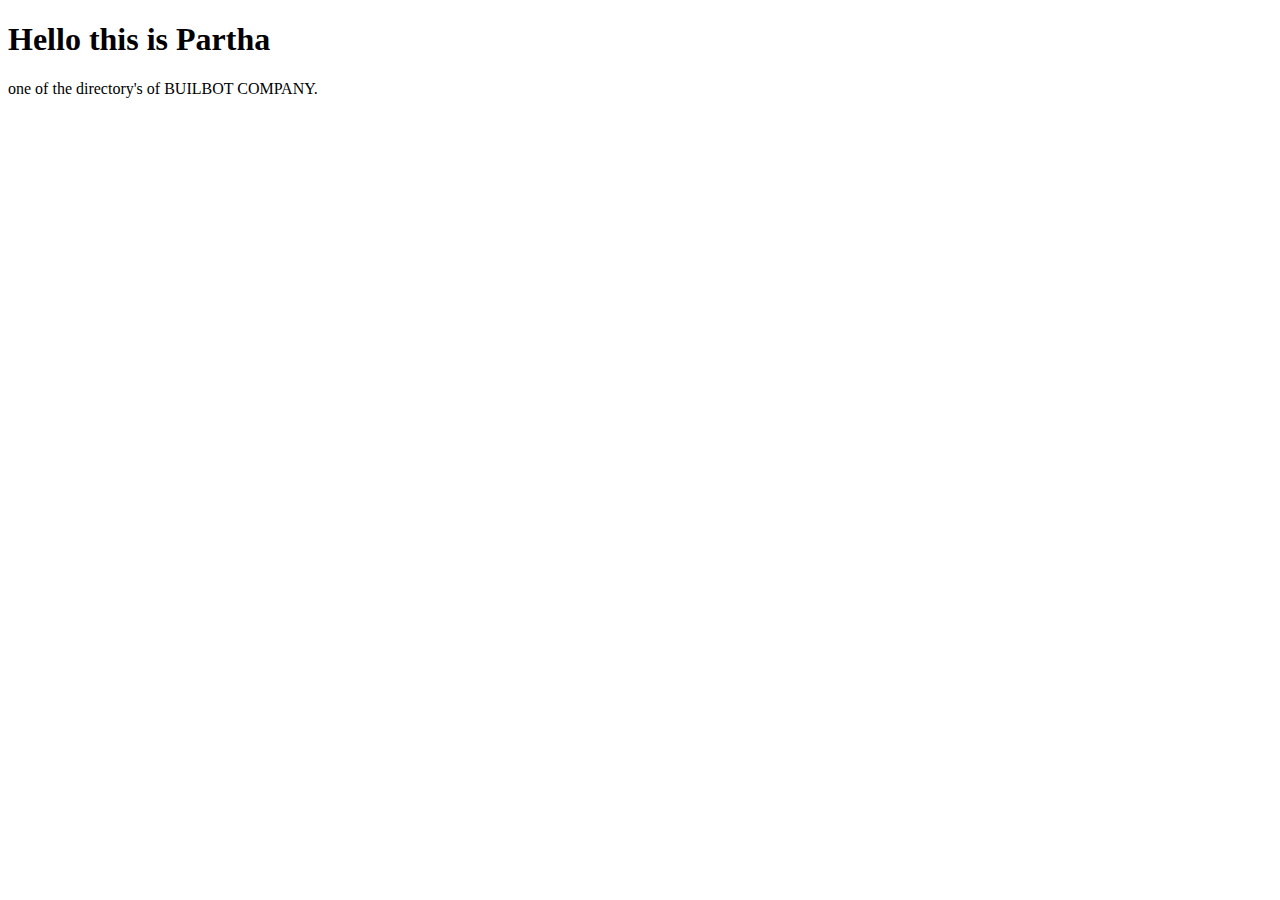
==== index.html @ 66ec1526 "first commit" ====
<!DOCTYPE html>
<html>
  <head>
    <title>Hello World Website</title>
    <link rel="stylesheet" type="text/css" href="styles/styles.css">
  </head>
  <body>
    <div class="container">
      <h1>Hello this is Partha</h1>
      <p>one of the directory's of BUILBOT COMPANY.</p>
    </div>
  </body>
</html>
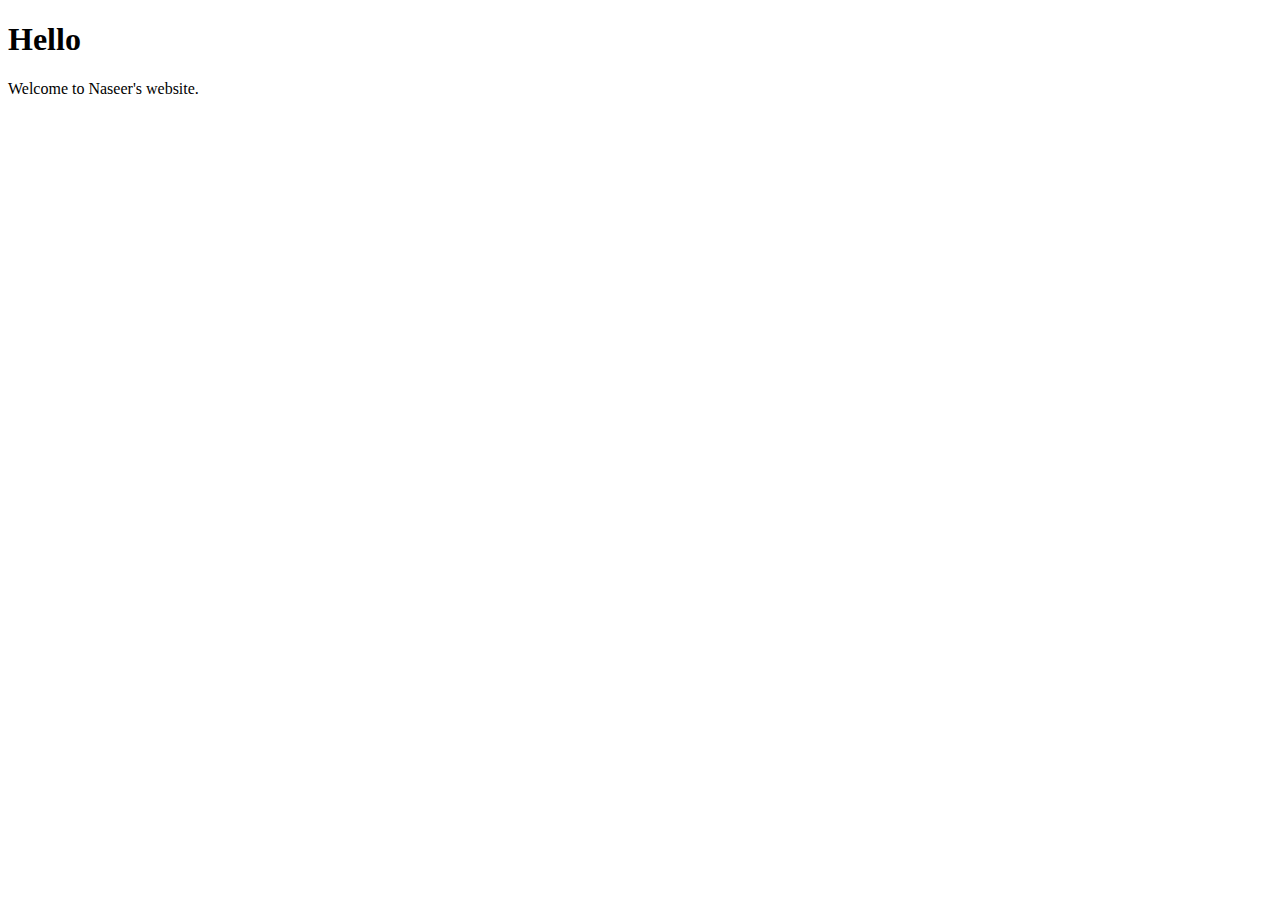
==== commit ca4e6eb3: "1at" ====
--- a/index.html
+++ b/index.html
@@ -6,8 +6,8 @@
   </head>
   <body>
     <div class="container">
-      <h1>Hello this is Partha</h1>
-      <p>one of the directory's of BUILBOT COMPANY.</p>
+      <h1>Hello</h1>
+      <p>Welcome to Naseer's website.</p>
     </div>
   </body>
 </html>
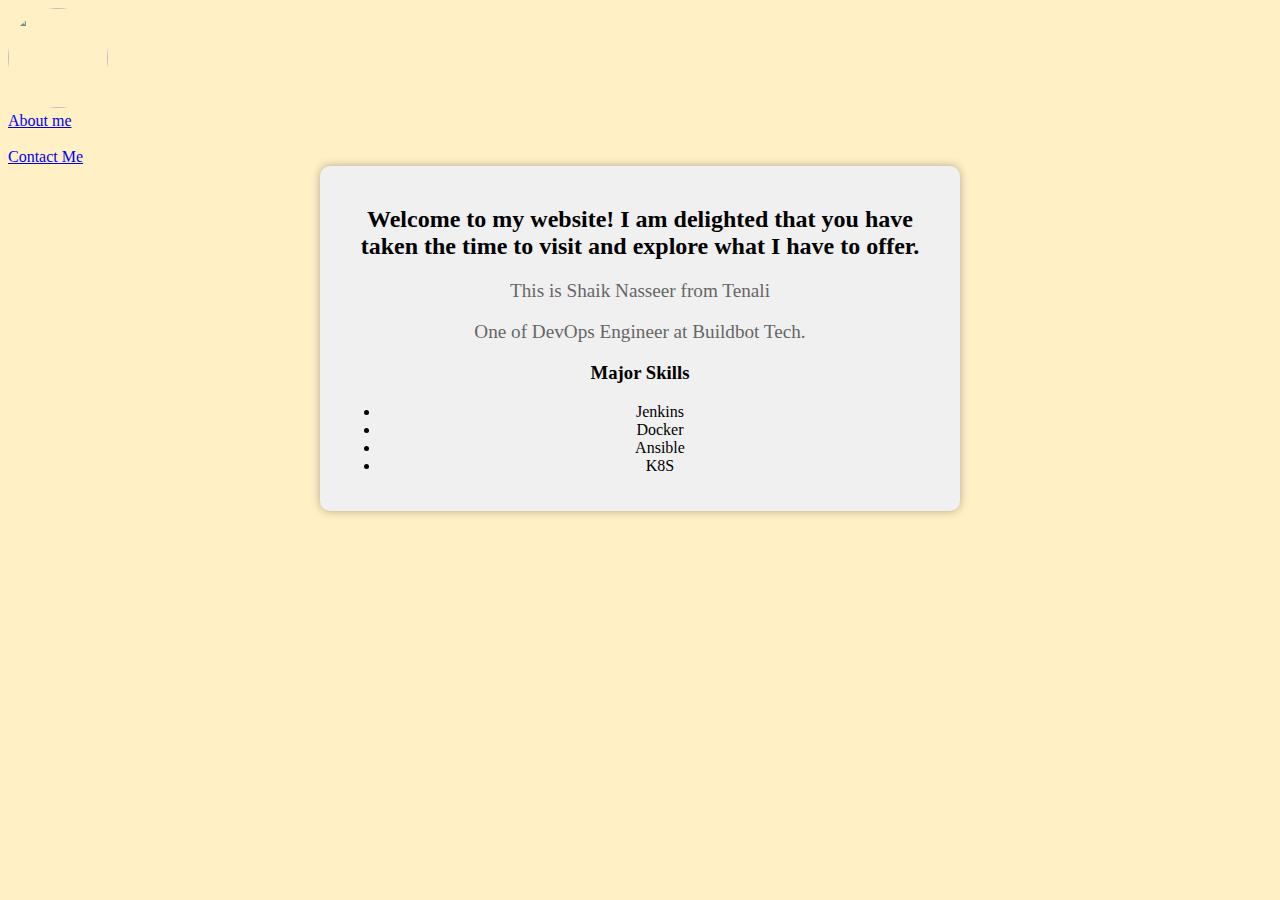
==== commit a86d35f3: "Initial commit" ====
--- a/index.html
+++ b/index.html
@@ -1,13 +1,29 @@
 <!DOCTYPE html>
 <html>
   <head>
-    <title>Hello World Website</title>
-    <link rel="stylesheet" type="text/css" href="styles/styles.css">
+    <title>Welcome to My Website</title>
+    <link rel="stylesheet" type="text/css" href="styles.css">
   </head>
-  <body>
+  <body style=background-color:#ffc1073c;>
+    <header>
+      <nav>
+        <img src="https://images.unsplash.com/photo-1541963463532-d68292c34b19?ixlib=rb-4.0.3&ixid=MnwxMjA3fDB8MHxzZWFyY2h8M3x8Ym9va3xlbnwwfHwwfHw%3D&w=1000&q=80" style="height: 100px; width: 100px; border-radius: 100px;">
+        <li><a href="about.html" class="atag">About me</a><li>
+        <li><a href="contact.html">Contact Me</a></li>
+      </nav>
+    </header>
     <div class="container">
-      <h1>Hello</h1>
-      <p>Welcome to Naseer's website.</p>
-    </div>
+      <h2>Welcome to my website! I am delighted that you have taken the time to visit and explore what I have to offer.</h2>
+      <p>This is Shaik Nasseer from Tenali</p>
+      <p>One of DevOps Engineer at Buildbot Tech.</p>
+    <section id="skills">
+      <h3>Major Skills</h3>
+      <ul>
+        <li>Jenkins</li>
+        <li>Docker</li>
+        <li>Ansible</li>
+        <li>K8S</li>
+      </ul>
+    </section>
   </body>
 </html>
--- a/styles.css
+++ b/styles.css
@@ -0,0 +1,20 @@
+.container {
+  max-width: 600px;
+  margin: 0 auto;
+  padding: 20px;
+  text-align: center;
+  background-color: #f0f0f0;
+  border-radius: 10px;
+  box-shadow: 0 0 10px rgba(0,0,0,0.3);
+}
+
+h1 {
+  font-size: 3em;
+  color: #333;
+  margin-bottom: 20px;
+}
+
+p {
+  font-size: 1.2em;
+  color: #666;
+}
